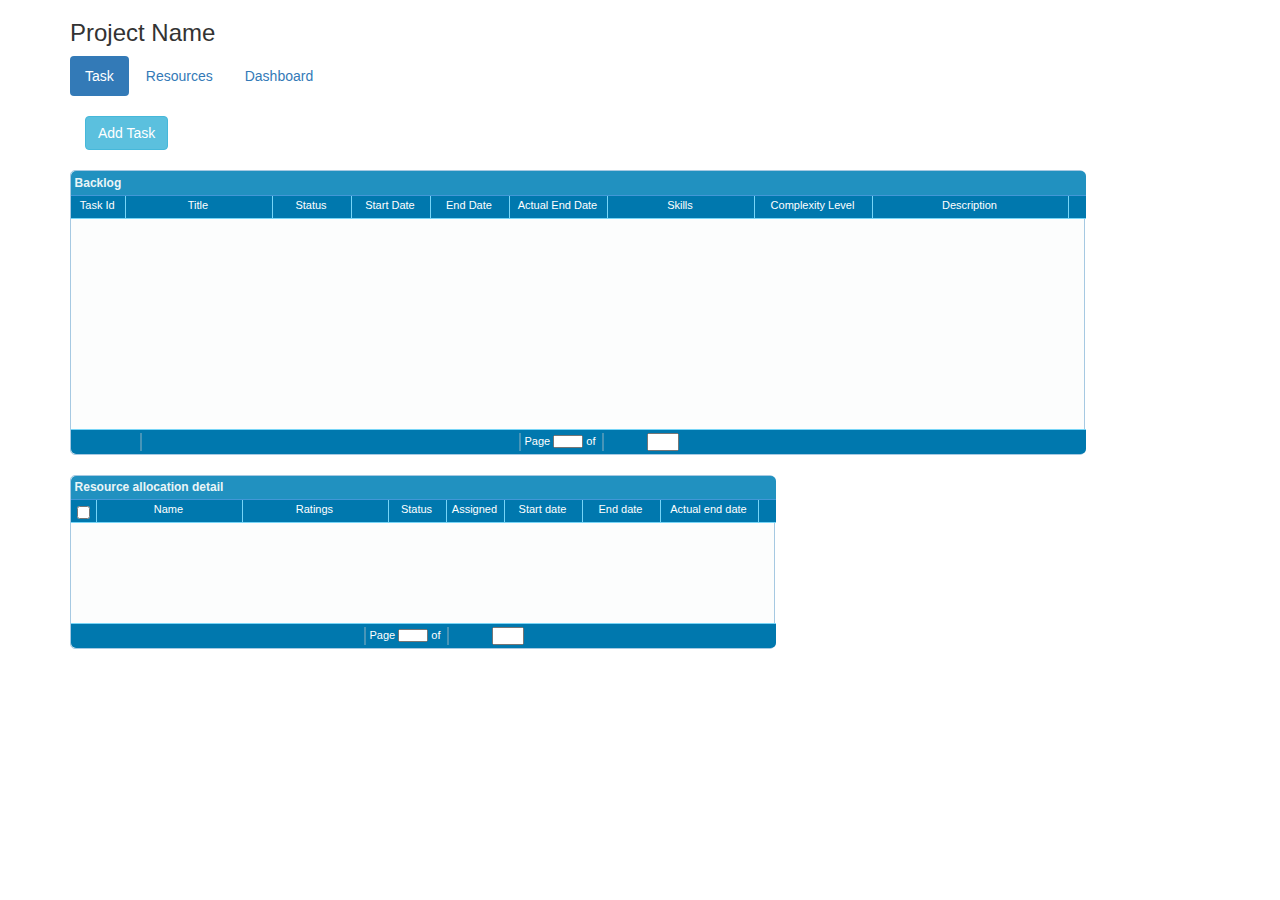
==== IntelTaskMgmt/WebContent/index.html @ 79253ed0 "First commit" ====
<!DOCTYPE html>
<html lang="en">
<head>
<title>Effective Task Managment</title>
<meta charset="utf-8">
<meta name="viewport" content="width=device-width, initial-scale=1">


<link rel="stylesheet" href="http://maxcdn.bootstrapcdn.com/bootstrap/3.3.5/css/bootstrap.min.css">

<script src="https://ajax.googleapis.com/ajax/libs/jquery/1.11.3/jquery.min.js"></script>
<script src="http://maxcdn.bootstrapcdn.com/bootstrap/3.3.5/js/bootstrap.min.js"></script>

<script type="text/ecmascript" src="jqgrid/js/jquery.jqGrid.js"></script>
<script type="text/ecmascript" src="jqgrid/js/grid.locale-en.js"></script>
   
<link rel="stylesheet" type="text/css" media="screen" href="jqgrid/css/jquery-ui.css" />
<link rel="stylesheet" type="text/css" media="screen" href="jqgrid/css/ui.jqgrid.css" />	
	
</head>
<body>


	<div id="exTab3" class="container">
	<h3>Project Name</h3>
		<ul class="nav nav-pills">
		
			<li class="active"><a href="#1b" data-toggle="tab">Task</a>
			</li>
			<li><a href="#2b" data-toggle="tab">Resources</a></li>
			<li><a href="#3b" data-toggle="tab">Dashboard</a></li>
		</ul>

		<div class="tab-content clearfix">
			<div class="tab-pane active" id="1b">
				<br />

				<!-- add task -->	
				<div class="container">
					<!-- Trigger the modal with a button -->
					<button type="button" class="btn btn-info btn-md"
						data-toggle="modal" data-target="#myModal">Add Task</button>

					<!-- Modal -->
					<div class="modal fade" id="myModal" role="dialog">
						<div class="modal-dialog">

							<!-- Modal content-->
							<div class="modal-content">
								<div class="modal-header">
									<button type="button" class="close" data-dismiss="modal">&times;</button>
									<h4 class="modal-title">ADD NEW TASK</h4>
								</div>
								<div class="modal-body">



									<div class="container">
										<form class="form-horizontal" role="form">
											<div class="form-group">
												<label class="control-label col-sm-2" for="email">Title:</label>
												<div class="col-sm-4">
													<input type="text" class="form-control" id="email"
														placeholder="Enter email">
												</div>
											</div>
											<div class="form-group">
												<label class="control-label col-sm-2" for="pwd">Status:</label>
												<div class="col-sm-4">
													<input type="text" class="form-control" id="pwd"
														placeholder="Enter password">
												</div>
											</div>
											<div class="form-group">
												<div class="col-sm-offset-2 col-sm-10">
													<div class="checkbox">
														<label><input type="checkbox"> Remember me</label>
													</div>
												</div>
											</div>
											<div class="form-group">
												<div class="col-sm-offset-2 col-sm-10">
													<button type="submit" class="btn btn-default">Submit</button>
												</div>
											</div>
										</form>
									</div>




								</div>
								<div class="modal-footer">
									<button type="button" class="btn btn-default"
										data-dismiss="modal">Close</button>
								</div>
							</div>

						</div>
					</div>
					<!--\ Modal -->
				</div>
				<!-- \add task -->
				<br/>


				<table id="Task"></table>
				<div id="pager"></div>
				<br /> 
				<table id="Task_d"></table>
				<div id="pager_d"></div>

			</div>
			<div class="tab-pane" id="2b">
				<h3>resourcestab</h3>
			</div>
			<div class="tab-pane" id="3b">
				<h3>tastresourcestab</h3>
			</div>

		</div>
	</div>

<script type="text/javascript">

jQuery("#Task").jqGrid({
   	url:'servercall?type=tasklist',
	datatype: "json",
   	colNames:['Task Id','Title','Status','Start Date','End Date','Actual End Date','Skills','Complexity Level', 'Description'],
   	colModel:[
   		{name:'id',index:'id', width:55},
   		{name:'title',index:'title', width:150},
   		{name:'status',index:'status', width:80},
   		{name:'sdate',index:'sdate', width:80},
   		{name:'edate',index:'edate', width:80},
   		{name:'aedate',index:'aedate', width:100},		
   		{name:'skills',index:'skills', width:150},
   		{name:'clevel',index:'clevel', width:120},
   		{name:'desc',index:'desc', width:200}		
   	],
   	rowNum:10,
   	rowList:[10,20,30],
   	pager: '#pager',
   	sortname: 'id',
    viewrecords: true,
    sortorder: "desc",
	multiselect: false,
	caption: "Backlog",
	editurl:"someurl.jsp",
	height:210,
	onSelectRow: function(ids) {
		if(ids == null) {
			ids=0;
			if(jQuery("#Task_d").jqGrid('getGridParam','records') >0 )
			{
				jQuery("#Task_d").jqGrid('setGridParam',{url:"servercall?type=subgrid&q=1&id="+ids,page:1});
				jQuery("#Task_d").jqGrid('setCaption',"Assignment Detail: "+ids)
				.trigger('reloadGrid');
			}
		} else {
			jQuery("#Task_d").jqGrid('setGridParam',{url:"servercall?type=subgrid&q=1&id="+ids,page:1});
			jQuery("#Task_d").jqGrid('setCaption',"Assignment Detail: "+ids)
			.trigger('reloadGrid');			
		}
	}
});

jQuery("#Task").jqGrid('navGrid','#pager',
		{}, //options
		{height:280,reloadAfterSubmit:false}, // edit options
		{height:280,reloadAfterSubmit:false}, // add options
		{reloadAfterSubmit:false}, // del options
		{} // search options
		);
 

jQuery("#Task_d").jqGrid({
	height: 100,
   	url:'servercall?type=subgrid&q=1&id=0',
	datatype: "json",
   	colNames:['Name','Ratings','Status','Assigned', 'Start date','End date','Actual end date'],
   	colModel:[
   		{name:'name',index:'name', width:150},
   		{name:'rating',index:'ratings', width:150},
   		{name:'status',index:'status', width:60},
   		{name:'hassigned',index:'hassigned', width:60},
   		{name:'sdate',index:'sdate', width:80},
   		{name:'edate',index:'edate', width:80},
   		{name:'aedate',index:'aedate', width:100},
   	],
   	rowNum:5,
   	rowList:[5,10,20],
   	pager: '#pager_d',
   	sortname: 'item',
    viewrecords: true,
    sortorder: "asc",
	multiselect: true,
	caption:"Resource allocation detail"
}).navGrid('#pager_d',{add:false,edit:false,del:false});
jQuery("#ms1").click( function() {
	var s;
	s = jQuery("#Task_d").jqGrid('getGridParam','selarrrow');
	alert(s);
});
</script>
</body>
</html>
---- IntelTaskMgmt/WebContent/jqgrid/css/ui.jqgrid.css ----
/*Grid*/
.ui-jqgrid {position: relative;}
.ui-jqgrid .ui-jqgrid-view {position: relative;left:0; top: 0; padding: 0; font-size:11px;}
/* caption*/
.ui-jqgrid .ui-jqgrid-titlebar {padding: .3em .2em .2em .3em; position: relative; font-size: 12px; border-left: 0 none;border-right: 0 none; border-top: 0 none;}
.ui-jqgrid .ui-jqgrid-caption {text-align: left;}
.ui-jqgrid .ui-jqgrid-title { margin: .1em 0 .2em; }
.ui-jqgrid .ui-jqgrid-titlebar-close { position: absolute;top: 50%; width: 19px; margin: -10px 0 0 0; padding: 1px; height:18px; cursor:pointer;}
.ui-jqgrid .ui-jqgrid-titlebar-close span { display: block; margin: 1px; }
.ui-jqgrid .ui-jqgrid-titlebar-close:hover { padding: 0; }
/* header*/
.ui-jqgrid .ui-jqgrid-hdiv {position: relative; margin: 0;padding: 0; overflow-x: hidden; border-left: 0 none !important; border-top : 0 none !important; border-right : 0 none !important;}
.ui-jqgrid .ui-jqgrid-hbox {float: left; padding-right: 20px;}
.ui-jqgrid .ui-jqgrid-htable {table-layout:fixed;margin:0;}
.ui-jqgrid .ui-jqgrid-htable th {height:22px;padding: 0 2px 0 2px;}
.ui-jqgrid .ui-jqgrid-htable th div {overflow: hidden; position:relative; height:17px;}
.ui-th-column, .ui-jqgrid .ui-jqgrid-htable th.ui-th-column {overflow: hidden;white-space: nowrap;text-align:center;border-top : 0 none;border-bottom : 0 none;}
.ui-th-ltr, .ui-jqgrid .ui-jqgrid-htable th.ui-th-ltr {border-left : 0 none;}
.ui-th-rtl, .ui-jqgrid .ui-jqgrid-htable th.ui-th-rtl {border-right : 0 none;}
.ui-first-th-ltr {border-right: 1px solid; }
.ui-first-th-rtl {border-left: 1px solid; }
.ui-jqgrid .ui-th-div-ie {white-space: nowrap; zoom :1; height:17px;}
.ui-jqgrid .ui-jqgrid-resize {height:20px !important;position: relative; cursor :e-resize;display: inline;overflow: hidden;}
.ui-jqgrid .ui-grid-ico-sort {overflow:hidden;position:absolute;display:inline; cursor: pointer !important;}
.ui-jqgrid .ui-icon-asc {margin-top:-3px; height:12px;}
.ui-jqgrid .ui-icon-desc {margin-top:3px;height:12px;}
.ui-jqgrid .ui-i-asc {margin-top:0;height:16px;}
.ui-jqgrid .ui-i-desc {margin-top:0;margin-left:13px;height:16px;}
.ui-jqgrid .ui-jqgrid-sortable {cursor:pointer;}
.ui-jqgrid tr.ui-search-toolbar th { border-top-width: 1px !important; border-top-color: inherit !important; border-top-style: ridge !important }
tr.ui-search-toolbar input {margin: 1px 0 0 0}
tr.ui-search-toolbar select {margin: 1px 0 0 0}
/* body */ 
.ui-jqgrid .ui-jqgrid-bdiv {position: relative; margin: 0; padding:0; overflow: auto; text-align:left;}
.ui-jqgrid .ui-jqgrid-btable {table-layout:fixed; margin:0; outline-style: none; }
.ui-jqgrid tr.jqgrow { outline-style: none; }
.ui-jqgrid tr.jqgroup { outline-style: none; }
.ui-jqgrid tr.jqgrow td {font-weight: normal; overflow: hidden; white-space: pre; height: 22px;padding: 0 2px 0 2px;border-bottom-width: 1px; border-bottom-color: inherit; border-bottom-style: solid;}
.ui-jqgrid tr.jqgfirstrow td {padding: 0 2px 0 2px;border-right-width: 1px; border-right-style: solid;}
.ui-jqgrid tr.jqgroup td {font-weight: normal; overflow: hidden; white-space: pre; height: 22px;padding: 0 2px 0 2px;border-bottom-width: 1px; border-bottom-color: inherit; border-bottom-style: solid;}
.ui-jqgrid tr.jqfoot td {font-weight: bold; overflow: hidden; white-space: pre; height: 22px;padding: 0 2px 0 2px;border-bottom-width: 1px; border-bottom-color: inherit; border-bottom-style: solid;}
.ui-jqgrid tr.ui-row-ltr td {text-align:left;border-right-width: 1px; border-right-color: inherit; border-right-style: solid;}
.ui-jqgrid tr.ui-row-rtl td {text-align:right;border-left-width: 1px; border-left-color: inherit; border-left-style: solid;}
.ui-jqgrid td.jqgrid-rownum { padding: 0 2px 0 2px; margin: 0; border: 0 none;}
.ui-jqgrid .ui-jqgrid-resize-mark { width:2px; left:0; background-color:#777; cursor: e-resize; cursor: col-resize; position:absolute; top:0; height:100px; overflow:hidden; display:none; border:0 none; z-index: 99999;}
/* footer */
.ui-jqgrid .ui-jqgrid-sdiv {position: relative; margin: 0;padding: 0; overflow: hidden; border-left: 0 none !important; border-top : 0 none !important; border-right : 0 none !important;}
.ui-jqgrid .ui-jqgrid-ftable {table-layout:fixed; margin-bottom:0;}
.ui-jqgrid tr.footrow td {font-weight: bold; overflow: hidden; white-space:nowrap; height: 21px;padding: 0 2px 0 2px;border-top-width: 1px; border-top-color: inherit; border-top-style: solid;}
.ui-jqgrid tr.footrow-ltr td {text-align:left;border-right-width: 1px; border-right-color: inherit; border-right-style: solid;}
.ui-jqgrid tr.footrow-rtl td {text-align:right;border-left-width: 1px; border-left-color: inherit; border-left-style: solid;}
/* Pager*/
.ui-jqgrid .ui-jqgrid-pager { border-left: 0 none !important;border-right: 0 none !important; border-bottom: 0 none !important; margin: 0 !important; padding: 0 !important; position: relative; height: 25px;white-space: nowrap;overflow: hidden;font-size:11px;}
.ui-jqgrid .ui-pager-control {position: relative;}
.ui-jqgrid .ui-pg-table {position: relative; padding-bottom:2px; width:auto; margin: 0;}
.ui-jqgrid .ui-pg-table td {font-weight:normal; vertical-align:middle; padding:1px;}
.ui-jqgrid .ui-pg-button  { height:19px !important;}
.ui-jqgrid .ui-pg-button span { display: block; margin: 1px; float:left;}
.ui-jqgrid .ui-pg-button:hover { padding: 0; }
.ui-jqgrid .ui-state-disabled:hover {padding:1px;}
.ui-jqgrid .ui-pg-input { height:13px;font-size:.8em; margin: 0;}
.ui-jqgrid .ui-pg-selbox {font-size:.8em; line-height:18px; display:block; height:18px; margin: 0;}
.ui-jqgrid .ui-separator {height: 18px; border-left: 1px solid #ccc ; border-right: 1px solid #ccc ; margin: 1px; float: right;}
.ui-jqgrid .ui-paging-info {font-weight: normal;height:19px; margin-top:3px;margin-right:4px;}
.ui-jqgrid .ui-jqgrid-pager .ui-pg-div {padding:1px 0;float:left;position:relative;}
.ui-jqgrid .ui-jqgrid-pager .ui-pg-button { cursor:pointer; }
.ui-jqgrid .ui-jqgrid-pager .ui-pg-div  span.ui-icon {float:left;margin:0 2px;}
.ui-jqgrid td input, .ui-jqgrid td select .ui-jqgrid td textarea { margin: 0;}
.ui-jqgrid td textarea {width:auto;height:auto;}
.ui-jqgrid .ui-jqgrid-toppager {border-left: 0 none !important;border-right: 0 none !important; border-top: 0 none !important; margin: 0 !important; padding: 0 !important; position: relative; height: 25px !important;white-space: nowrap;overflow: hidden;}
.ui-jqgrid .ui-jqgrid-toppager .ui-pg-div {padding:1px 0;float:left;position:relative;}
.ui-jqgrid .ui-jqgrid-toppager .ui-pg-button { cursor:pointer; }
.ui-jqgrid .ui-jqgrid-toppager .ui-pg-div  span.ui-icon {float:left;margin:0 2px;}
/*subgrid*/
.ui-jqgrid .ui-jqgrid-btable .ui-sgcollapsed span {display: block;}
.ui-jqgrid .ui-subgrid {margin:0;padding:0; width:100%;}
.ui-jqgrid .ui-subgrid table {table-layout: fixed;}
.ui-jqgrid .ui-subgrid tr.ui-subtblcell td {height:18px;border-right-width: 1px; border-right-color: inherit; border-right-style: solid;border-bottom-width: 1px; border-bottom-color: inherit; border-bottom-style: solid;}
.ui-jqgrid .ui-subgrid td.subgrid-data {border-top:  0 none !important;}
.ui-jqgrid .ui-subgrid td.subgrid-cell {border-width: 0 0 1px 0;}
.ui-jqgrid .ui-th-subgrid {height:20px;}
/* loading */
.ui-jqgrid .loading {position: absolute; top: 45%;left: 45%;width: auto;z-index:101;padding: 6px; margin: 5px;text-align: center;font-weight: bold;display: none;border-width: 2px !important; font-size:11px;}
.ui-jqgrid .jqgrid-overlay {display:none;z-index:100;}
/* IE * html .jqgrid-overlay {width: expression(this.parentNode.offsetWidth+'px');height: expression(this.parentNode.offsetHeight+'px');} */
* .jqgrid-overlay iframe {position:absolute;top:0;left:0;z-index:-1;}
/* IE width: expression(this.parentNode.offsetWidth+'px');height: expression(this.parentNode.offsetHeight+'px');}*/
/* end loading div */
/* toolbar */
.ui-jqgrid .ui-userdata {border-left: 0 none;    border-right: 0 none;	height : 21px;overflow: hidden;	}
/*Modal Window */
.ui-jqdialog { display: none; width: 300px; position: absolute; padding: .2em; font-size:11px; overflow:visible;}
.ui-jqdialog .ui-jqdialog-titlebar { padding: .3em .2em; position: relative;  }
.ui-jqdialog .ui-jqdialog-title { margin: .1em 0 .2em; } 
.ui-jqdialog .ui-jqdialog-titlebar-close { position: absolute;  top: 50%; width: 19px; margin: -10px 0 0 0; padding: 1px; height: 18px; cursor:pointer;}

.ui-jqdialog .ui-jqdialog-titlebar-close span { display: block; margin: 1px; }
.ui-jqdialog .ui-jqdialog-titlebar-close:hover, .ui-jqdialog .ui-jqdialog-titlebar-close:focus { padding: 0; }
.ui-jqdialog-content, .ui-jqdialog .ui-jqdialog-content { border: 0; padding: .3em .2em; background: none; height:auto;}
.ui-jqdialog .ui-jqconfirm {padding: .4em 1em; border-width:3px;position:absolute;bottom:10px;right:10px;overflow:visible;display:none;height:80px;width:220px;text-align:center;}
.ui-jqdialog>.ui-resizable-se { bottom: -3px; right: -3px}
.ui-jqgrid>.ui-resizable-se { bottom: -3px; right: -3px }
/* end Modal window*/
/* Form edit */
.ui-jqdialog-content .FormGrid {margin: 0;}
.ui-jqdialog-content .EditTable { width: 100%; margin-bottom:0;}
.ui-jqdialog-content .DelTable { width: 100%; margin-bottom:0;}
.EditTable td input, .EditTable td select, .EditTable td textarea {margin: 0;}
.EditTable td textarea { width:auto; height:auto;}
.ui-jqdialog-content td.EditButton {text-align: right;border-top: 0 none;border-left: 0 none;border-right: 0 none; padding-bottom:5px; padding-top:5px;}
.ui-jqdialog-content td.navButton {text-align: center; border-left: 0 none;border-top: 0 none;border-right: 0 none; padding-bottom:5px; padding-top:5px;}
.ui-jqdialog-content input.FormElement {padding:.3em}
.ui-jqdialog-content select.FormElement {padding:.3em}
.ui-jqdialog-content .data-line {padding-top:.1em;border: 0 none;}

.ui-jqdialog-content .CaptionTD {vertical-align: middle;border: 0 none; padding: 2px;white-space: nowrap;}
.ui-jqdialog-content .DataTD {padding: 2px; border: 0 none; vertical-align: top;}
.ui-jqdialog-content .form-view-data {white-space:pre}
.fm-button { display: inline-block; margin:0 4px 0 0; padding: .4em .5em; text-decoration:none !important; cursor:pointer; position: relative; text-align: center; zoom: 1; }
.fm-button-icon-left { padding-left: 1.9em; }
.fm-button-icon-right { padding-right: 1.9em; }
.fm-button-icon-left .ui-icon { right: auto; left: .2em; margin-left: 0; position: absolute; top: 50%; margin-top: -8px; }
.fm-button-icon-right .ui-icon { left: auto; right: .2em; margin-left: 0; position: absolute; top: 50%; margin-top: -8px;}
#nData, #pData { float: left; margin:3px;padding: 0; width: 15px; }
/* End Eorm edit */
/*.ui-jqgrid .edit-cell {}*/
.ui-jqgrid .selected-row, div.ui-jqgrid .selected-row td {font-style : normal;border-left: 0 none;}
/* inline edit actions button*/
.ui-inline-del.ui-state-hover span, .ui-inline-edit.ui-state-hover span,
.ui-inline-save.ui-state-hover span, .ui-inline-cancel.ui-state-hover span {
    margin: -1px;
}
/* Tree Grid */
.ui-jqgrid .tree-wrap {float: left; position: relative;height: 18px;white-space: nowrap;overflow: hidden;}
.ui-jqgrid .tree-minus {position: absolute; height: 18px; width: 18px; overflow: hidden;}
.ui-jqgrid .tree-plus {position: absolute;	height: 18px; width: 18px;	overflow: hidden;}
.ui-jqgrid .tree-leaf {position: absolute;	height: 18px; width: 18px;overflow: hidden;}
.ui-jqgrid .treeclick {cursor: pointer;}
/* moda dialog */
* iframe.jqm {position:absolute;top:0;left:0;z-index:-1;}
/*	 width: expression(this.parentNode.offsetWidth+'px');height: expression(this.parentNode.offsetHeight+'px');}*/
.ui-jqgrid-dnd tr td {border-right-width: 1px; border-right-color: inherit; border-right-style: solid; height:20px}
/* RTL Support */
.ui-jqgrid .ui-jqgrid-caption-rtl {text-align: right;}
.ui-jqgrid .ui-jqgrid-hbox-rtl {float: right; padding-left: 20px;}
.ui-jqgrid .ui-jqgrid-resize-ltr {float: right;margin: -2px -2px -2px 0;}
.ui-jqgrid .ui-jqgrid-resize-rtl {float: left;margin: -2px 0 -1px -3px;}
.ui-jqgrid .ui-sort-rtl {left:0;}
.ui-jqgrid .tree-wrap-ltr {float: left;}
.ui-jqgrid .tree-wrap-rtl {float: right;}
.ui-jqgrid .ui-ellipsis {-moz-text-overflow:ellipsis;text-overflow:ellipsis;}

/* Toolbar Search Menu */
.ui-search-menu { position: absolute; padding: 2px 5px;}
.ui-jqgrid .ui-search-table { padding: 0; border: 0 none; height:20px; width:100%;}
.ui-jqgrid .ui-search-table .ui-search-oper { width:20px; }
a.g-menu-item, a.soptclass, a.clearsearchclass { cursor: pointer; }
.ui-jqgrid .ui-search-table .ui-search-input>input,
.ui-jqgrid .ui-search-table .ui-search-input>select
{
    display: block;
    -moz-box-sizing: border-box;
    -webkit-box-sizing: border-box;
    box-sizing: border-box;
} 
.ui-jqgrid .ui-jqgrid-view input,
.ui-jqgrid .ui-jqgrid-view select,
.ui-jqgrid .ui-jqgrid-view textarea,
.ui-jqgrid .ui-jqgrid-view button {
    font-size: 11px
}
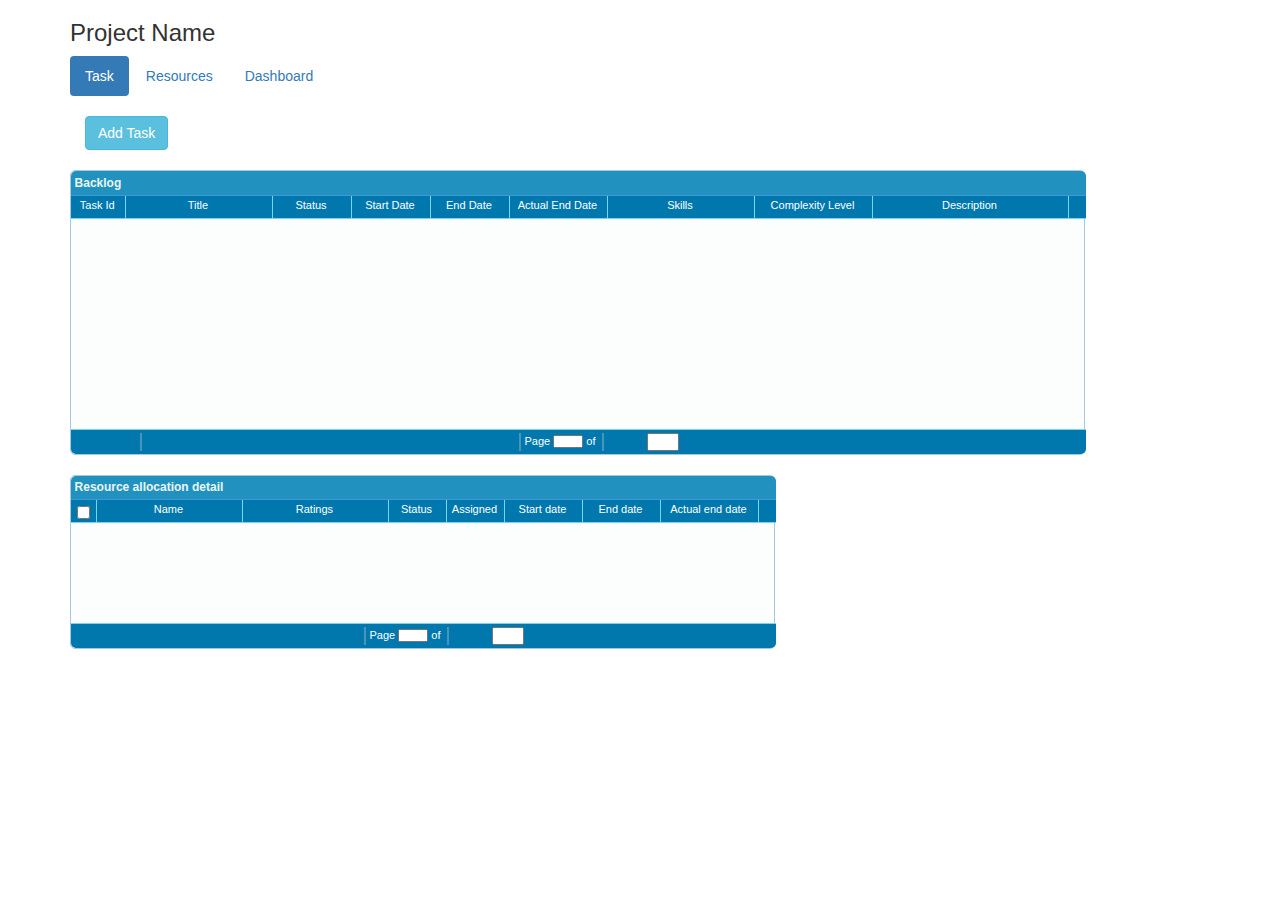
==== commit a5afd86b: "Updated" ====
--- a/IntelTaskMgmt/WebContent/index.html
+++ b/IntelTaskMgmt/WebContent/index.html
@@ -55,29 +55,77 @@
 
 
 
+
+
+ 
+
+
 									<div class="container">
 										<form class="form-horizontal" role="form">
 											<div class="form-group">
 												<label class="control-label col-sm-2" for="email">Title:</label>
 												<div class="col-sm-4">
-													<input type="text" class="form-control" id="email"
-														placeholder="Enter email">
+													<input type="text" class="form-control" id="title"
+														placeholder="Enter title">
 												</div>
 											</div>
 											<div class="form-group">
 												<label class="control-label col-sm-2" for="pwd">Status:</label>
 												<div class="col-sm-4">
-													<input type="text" class="form-control" id="pwd"
-														placeholder="Enter password">
-												</div>
-											</div>
-											<div class="form-group">
+													<input type="text" class="form-control" id="status"
+														placeholder="Enter status">
+												</div>
+											</div>
+											<div class="form-group">
+												<label class="control-label col-sm-2" for="pwd">Start Date:</label>
+												<div class="col-sm-4">
+													<input type="text" class="form-control" id="startdate"
+														placeholder="Enter start date">
+												</div>
+											</div>
+											<div class="form-group">
+												<label class="control-label col-sm-2" for="pwd">End Date:</label>
+												<div class="col-sm-4">
+													<input type="text" class="form-control" id="enddate"
+														placeholder="Enter end date">
+												</div>
+											</div>
+											
+											<div class="form-group">
+												<label class="control-label col-sm-2" for="pwd">Actual End Date:</label>
+												<div class="col-sm-4">
+													<input type="text" class="form-control" id="actualenddate"
+														placeholder="Enter actual end date">
+												</div>
+											</div>
+											<div class="form-group">
+												<label class="control-label col-sm-2" for="pwd">Skills:</label>
+												<div class="col-sm-4">
+													<input type="text" class="form-control" id="skills"
+														placeholder="Enter skills">
+												</div>
+											</div>
+											<div class="form-group">
+												<label class="control-label col-sm-2" for="pwd">Complexity Level:</label>
+												<div class="col-sm-4">
+													<input type="text" class="form-control" id="complexitylevel"
+														placeholder="Enter complexity level">
+												</div>
+											</div>
+											<div class="form-group">
+												<label class="control-label col-sm-2" for="pwd">Description:</label>
+												<div class="col-sm-4">
+													<input type="text" class="form-control" id="description"
+														placeholder="Enter description">
+												</div>
+											</div>
+											<!-- <div class="form-group">
 												<div class="col-sm-offset-2 col-sm-10">
 													<div class="checkbox">
-														<label><input type="checkbox"> Remember me</label>
+														<label><input type="checkbox"> Allocate resources</label>
 													</div>
 												</div>
-											</div>
+											</div> -->
 											<div class="form-group">
 												<div class="col-sm-offset-2 col-sm-10">
 													<button type="submit" class="btn btn-default">Submit</button>
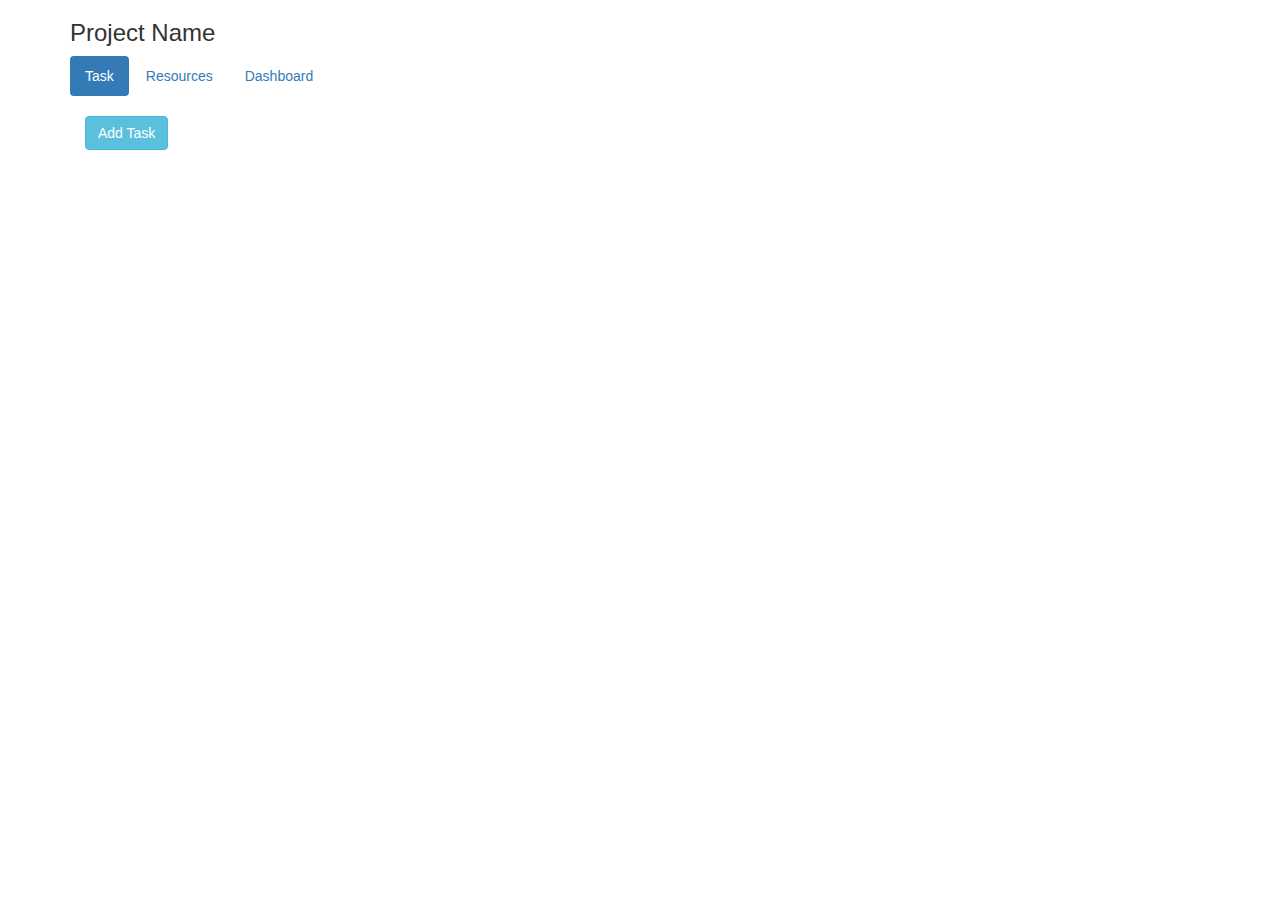
==== commit ba4f3c40: "filter task create page" ====
--- a/IntelTaskMgmt/WebContent/index.html
+++ b/IntelTaskMgmt/WebContent/index.html
@@ -13,6 +13,12 @@
 
 <script type="text/ecmascript" src="jqgrid/js/jquery.jqGrid.js"></script>
 <script type="text/ecmascript" src="jqgrid/js/grid.locale-en.js"></script>
+ <script type="text/javascript">
+ $(".modal-wide").on("show.bs.modal", function() {
+	  var height = $(window).height() - 200;
+	  $(this).find(".modal-body").css("max-height", height);
+	});
+ </script>  
    
 <link rel="stylesheet" type="text/css" media="screen" href="jqgrid/css/jquery-ui.css" />
 <link rel="stylesheet" type="text/css" media="screen" href="jqgrid/css/ui.jqgrid.css" />	
@@ -42,8 +48,8 @@
 						data-toggle="modal" data-target="#myModal">Add Task</button>
 
 					<!-- Modal -->
-					<div class="modal fade" id="myModal" role="dialog">
-						<div class="modal-dialog">
+					<div class="modal fade modal-wide" id="myModal" role="dialog">
+						<div class="modal-dialog ">
 
 							<!-- Modal content-->
 							<div class="modal-content">
@@ -54,85 +60,74 @@
 								<div class="modal-body">
 
 
-
-
-
- 
-
-
-									<div class="container">
-										<form class="form-horizontal" role="form">
-											<div class="form-group">
-												<label class="control-label col-sm-2" for="email">Title:</label>
-												<div class="col-sm-4">
-													<input type="text" class="form-control" id="title"
-														placeholder="Enter title">
+									<div class="col-md-12 col-sm-12 col-xs-12">
+										<div class="panel panel-primary">
+											<div class="panel-heading">Task Form</div>
+											<div class="panel-body">
+
+												<!-- Left div -->
+												<div class="container">
+													<form class="form-horizontal" role="form">
+													
+														
+														<div class="row">
+															<div class="form-group col-md-4 col-sm-4 col-xs-4">
+																<label class="control-label" for="title">Title:</label>
+																<input type="text" class="form-control" id="title" placeholder="Enter title">
+															</div>
+															<div class="col-md-1 col-sm-1 col-xs-1"></div>
+															<div class="form-group col-md-3 col-sm-3 col-xs-3">
+															<label class="control-label" for="startdate">
+																Start Date:</label>
+																<input type="text" class="form-control" id="startdate" placeholder="Enter start date">
+															</div>
+															<div class="col-md-1 col-sm-1 col-xs-1"></div>
+															<div class="form-group col-md-3 col-sm-4 col-xs-3">
+																<label class="control-label" for="enddate">
+																End	Date:</label>
+																<input type="text" class="form-control" id="enddate" placeholder="Enter end date">
+															</div>
+														</div>
+														<div class="row">
+															<div class="form-group col-md-11 col-sm-11 col-xs-11">
+																<label class="control-label" for="description">Description:</label>
+																<textarea  class="form-control" id="description" placeholder="Enter description"> </textarea>
+															</div>
+															<div class="col-md-1 col-sm-1 col-xs-1"></div>
+														</div>
+														<div class="row">	
+															<div class="form-group col-md-12 col-sm-12  col-xs-12">
+															<label class="control-label" >Skills:</label>
+															<input type='button' class="btn btn-primary btn-sm" value='Add Skill' id='addButton'>
+															<input type='button' class="btn btn-default btn-sm" value='Remove Skill' id='removeButton'>
+															<!-- <input type='button' class="btn btn-default btn-sm" value='Get Skill' id='getButtonValue'> -->
+															</div>
+														</div>
+														
+														<div class="form-group col-md-12 col-sm-12  col-xs-12" id='TextBoxesGroup'>
+															<!-- List of skills -->
+														</div>
+
+														<div class="form-group col-md-12 col-sm-12  col-xs-12">
+															<label class="control-label" for="getRButton">Allocate Resources:</label>
+															<input type='button' class="btn btn-primary btn-sm" value='Get Resource' id='getRButton'>
+														</div>
+
+														<div class="form-group col-md-2 col-sm-2  col-xs-2">
+																<button type="submit" class="btn btn-primary">Submit</button>
+														</div>
+
+													</form>
 												</div>
+												<!-- /	Left div -->
 											</div>
-											<div class="form-group">
-												<label class="control-label col-sm-2" for="pwd">Status:</label>
-												<div class="col-sm-4">
-													<input type="text" class="form-control" id="status"
-														placeholder="Enter status">
-												</div>
-											</div>
-											<div class="form-group">
-												<label class="control-label col-sm-2" for="pwd">Start Date:</label>
-												<div class="col-sm-4">
-													<input type="text" class="form-control" id="startdate"
-														placeholder="Enter start date">
-												</div>
-											</div>
-											<div class="form-group">
-												<label class="control-label col-sm-2" for="pwd">End Date:</label>
-												<div class="col-sm-4">
-													<input type="text" class="form-control" id="enddate"
-														placeholder="Enter end date">
-												</div>
-											</div>
-											
-											<div class="form-group">
-												<label class="control-label col-sm-2" for="pwd">Actual End Date:</label>
-												<div class="col-sm-4">
-													<input type="text" class="form-control" id="actualenddate"
-														placeholder="Enter actual end date">
-												</div>
-											</div>
-											<div class="form-group">
-												<label class="control-label col-sm-2" for="pwd">Skills:</label>
-												<div class="col-sm-4">
-													<input type="text" class="form-control" id="skills"
-														placeholder="Enter skills">
-												</div>
-											</div>
-											<div class="form-group">
-												<label class="control-label col-sm-2" for="pwd">Complexity Level:</label>
-												<div class="col-sm-4">
-													<input type="text" class="form-control" id="complexitylevel"
-														placeholder="Enter complexity level">
-												</div>
-											</div>
-											<div class="form-group">
-												<label class="control-label col-sm-2" for="pwd">Description:</label>
-												<div class="col-sm-4">
-													<input type="text" class="form-control" id="description"
-														placeholder="Enter description">
-												</div>
-											</div>
-											<!-- <div class="form-group">
-												<div class="col-sm-offset-2 col-sm-10">
-													<div class="checkbox">
-														<label><input type="checkbox"> Allocate resources</label>
-													</div>
-												</div>
-											</div> -->
-											<div class="form-group">
-												<div class="col-sm-offset-2 col-sm-10">
-													<button type="submit" class="btn btn-default">Submit</button>
-												</div>
-											</div>
-										</form>
+										</div>
 									</div>
+
+
+
+													
+													
 
 
 
@@ -144,9 +139,9 @@
 								</div>
 							</div>
 
-						</div>
-					</div>
-					<!--\ Modal -->
+									</div>
+								</div>
+								<!--\ Modal -->
 				</div>
 				<!-- \add task -->
 				<br/>
@@ -170,6 +165,50 @@
 	</div>
 
 <script type="text/javascript">
+
+$(document).ready(function(){
+
+    var counter = 1;
+	
+    $("#addButton").click(function () {
+			
+		if(counter>10){
+	        alert("Only 10 textboxes allow");
+	        return false;
+	    }   
+		
+		var newTextBoxDiv = $(document.createElement('div')).attr("id", 'TextBoxDiv' + counter);
+            newTextBoxDiv.after().html('<div class="col-md-3 col-sm-3 col-xs-3"><label for="textbox' + counter + '" >Skill #'+ counter + ' : </label>' +
+			'<input type="text" name="textbox' + counter +'" id="textbox' + counter + '" value="" class="form-control" placeholder="Enter skills"></div>'+
+			'<div class="col-md-3 col-sm-3 col-xs-3"><label for=""textboxhour' + counter +'"">Hour(s)</label><input type="text" name="textboxhour' + counter +'" id="textboxhour' + counter + '" value="" class="form-control" placeholder="Enter Hour"></div>'+
+			'<div class="col-md-4 col-sm-4 col-xs-4 "><label for=""textboxcmpx' + counter +'"">Complexcity Level</label><input type="text" name="textboxcmpx' + counter +'" id="textboxhour' + counter + '" value="" class="form-control" placeholder="Enter Hour"></div>');
+        
+		newTextBoxDiv.appendTo("#TextBoxesGroup");
+			
+	    counter++;
+    });
+
+    $("#removeButton").click(function () {
+	    if(counter==1){
+	        alert("No more textbox to remove");
+	        return false;
+	    }   
+        counter--;
+		
+        $("#TextBoxDiv" + counter).remove();
+	});
+	
+	$("#getButtonValue").click(function () {
+	
+		var msg = '';
+		for(i=1; i<counter; i++){
+			msg += "\n Skill #" + i + " : " + $('#textbox' + i).val()+ "\n Hour #" + i + " : " + $('#textboxhour' + i).val();
+		}
+	   	alert(msg);
+	});
+	
+});
+
 
 jQuery("#Task").jqGrid({
    	url:'servercall?type=tasklist',
